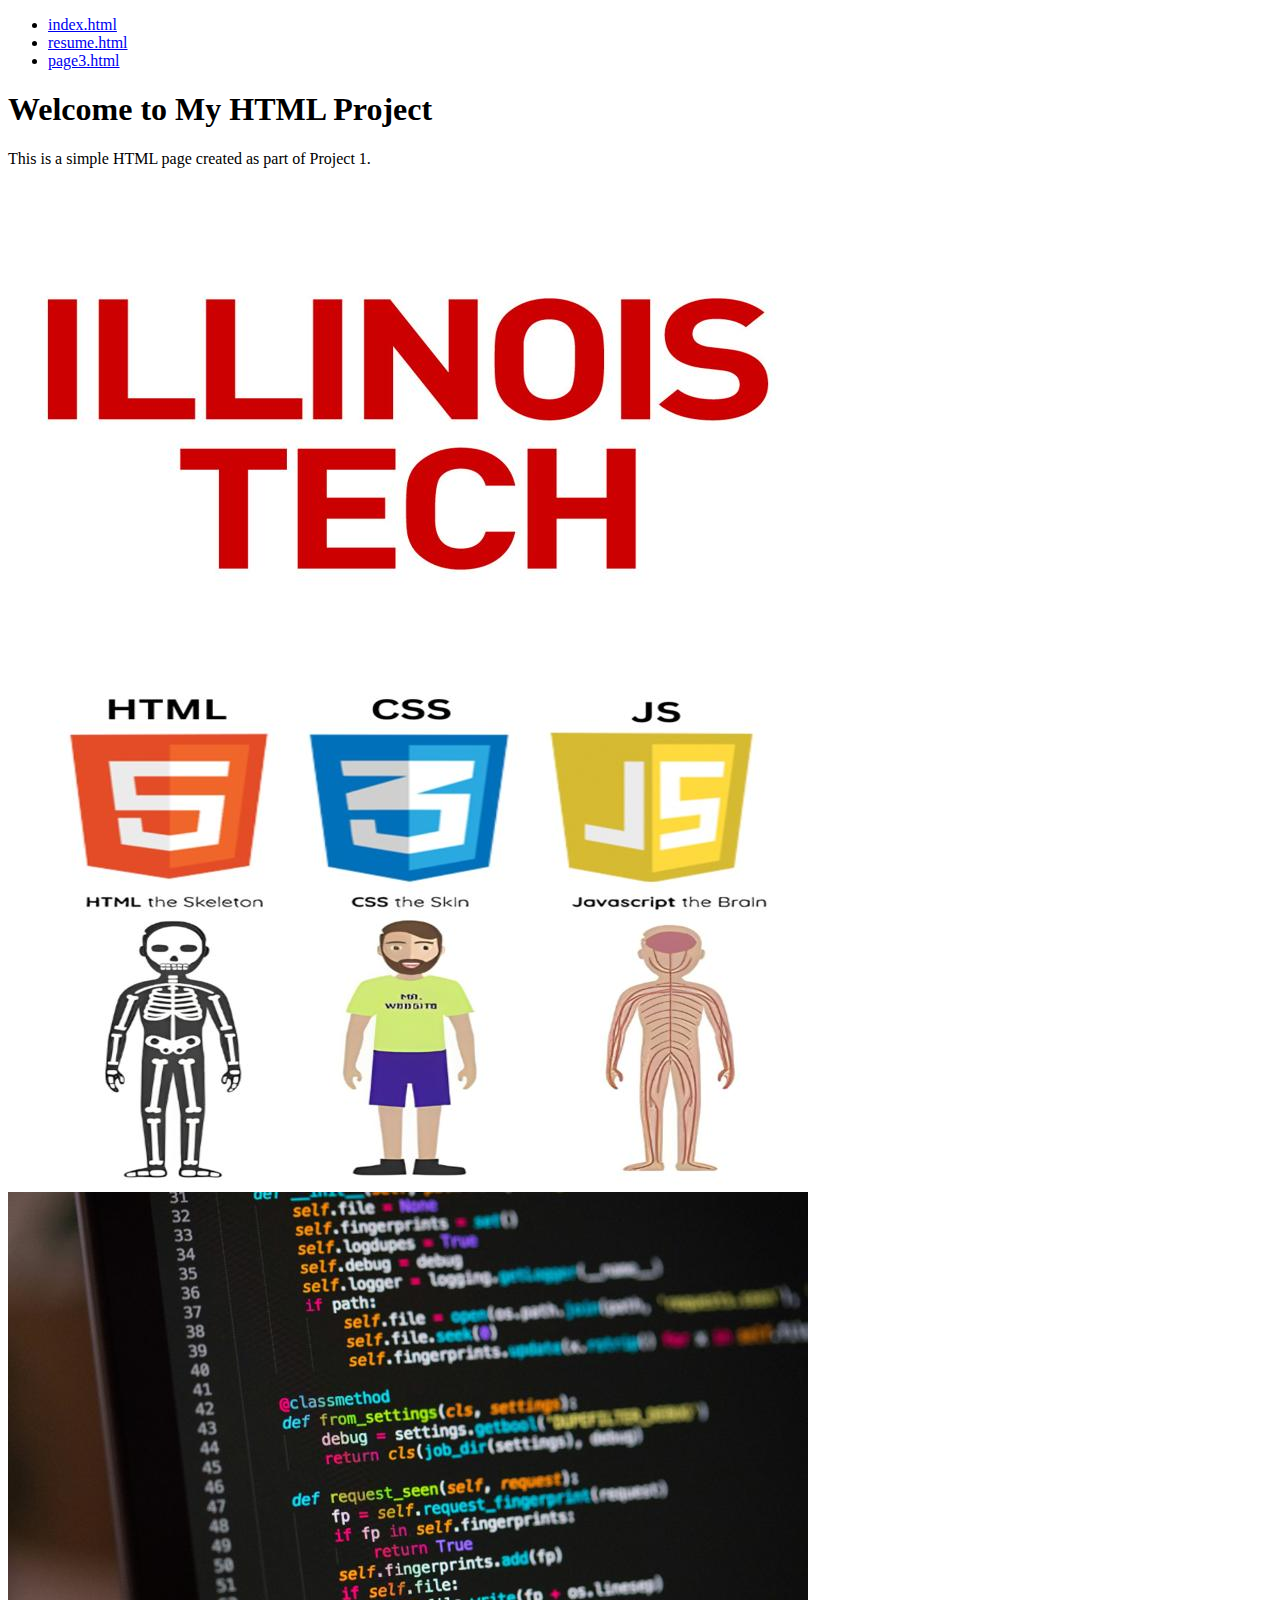
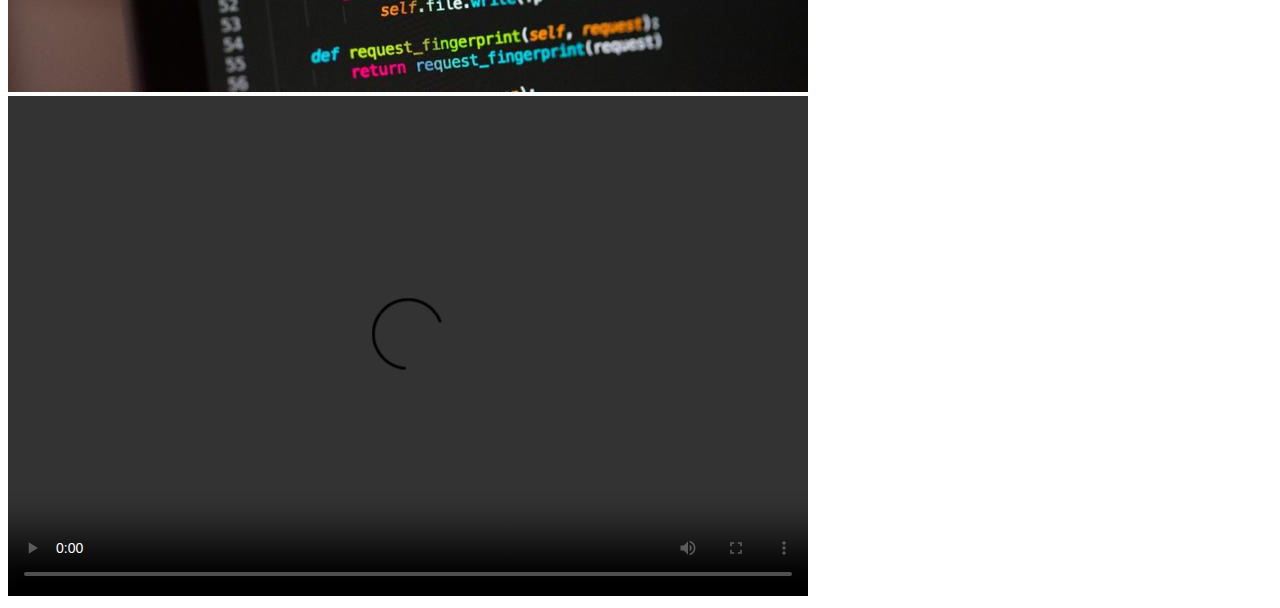
==== index.html @ cf130504 "add all file from project 1" ====
<!DOCTYPE html>
<html lang="en">
<head>
  <meta charset="UTF-8">
  <meta name="viewport" content="width=device-width, initial-scale=1.0">
  <title>Project 1 - Home</title>
</head>
<body>

  <ul>
    <li><a href="index.html">index.html</a></li>
    <li><a href="resume.html">resume.html</a></li>
    <li><a href="page3.html">page3.html</a></li>
  </ul>

  <h1>Welcome to My HTML Project</h1>

  <p>This is a simple HTML page created as part of Project 1.</p>

  <img src="images/image1.jpg" alt="Description of Image 1">
  <img src="images/image2.jpg" alt="Description of Image 2">
  <img src="images/image3.jpg" alt="Description of Image 3">

  <video width="800" height="500" controls>
    <source src="media/sample2.mp4" type="video/mp4">
    Your browser does not support the video tag.
  </video>

</body>
</html>
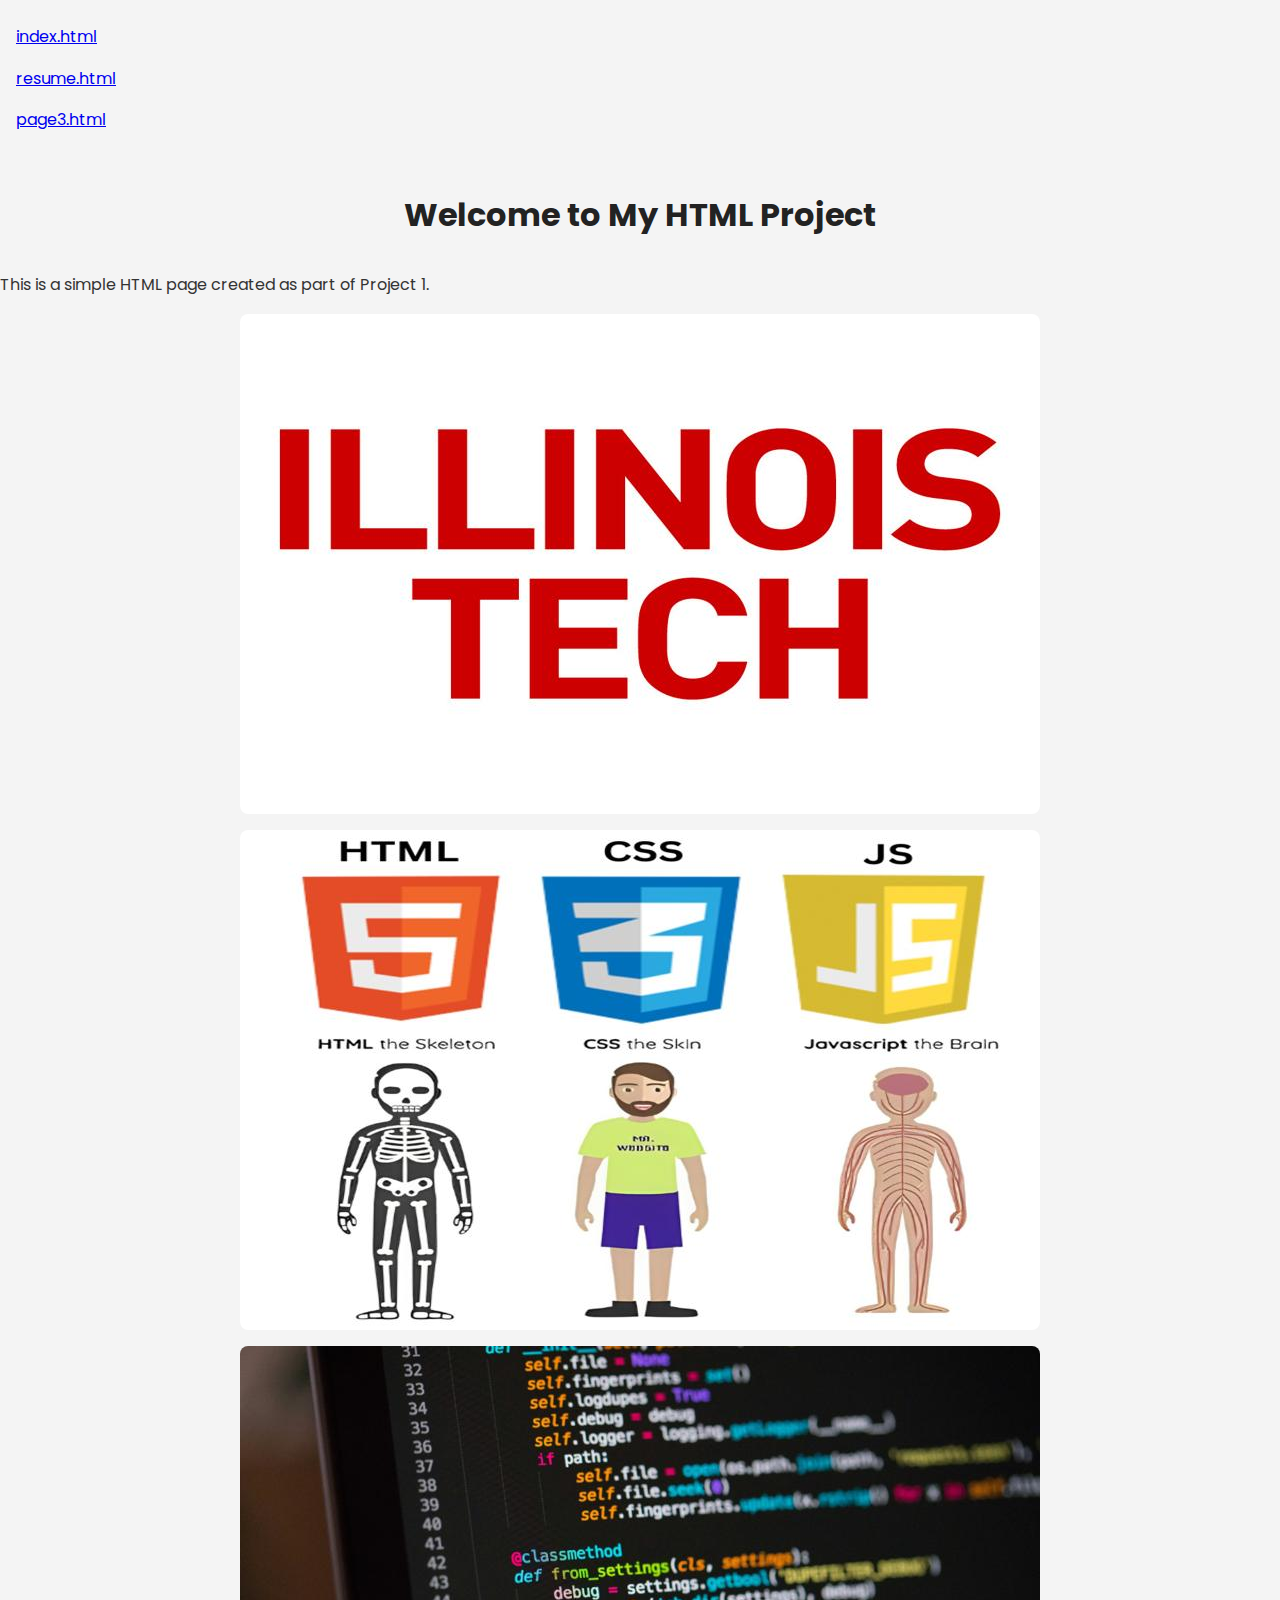
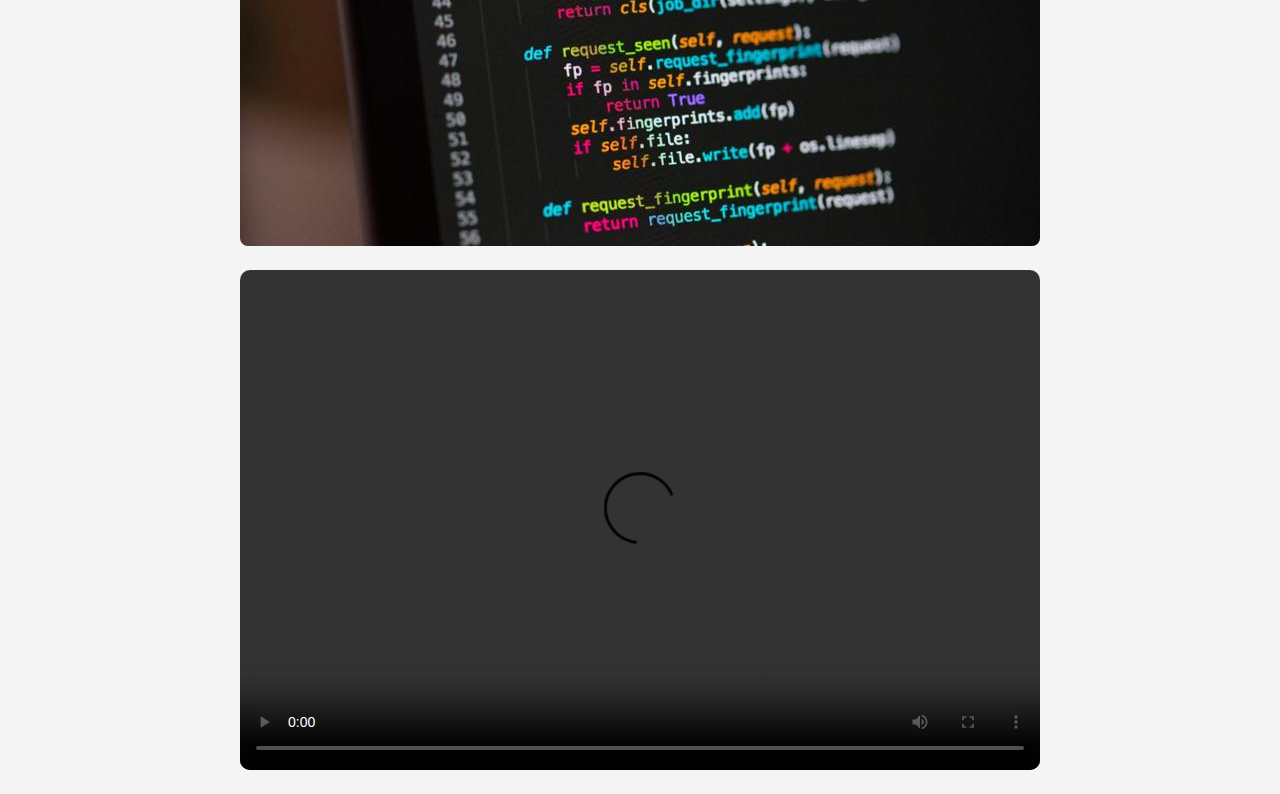
==== commit a112076e: "link css file to html" ====
--- a/index.html
+++ b/index.html
@@ -3,7 +3,9 @@
 <head>
   <meta charset="UTF-8">
   <meta name="viewport" content="width=device-width, initial-scale=1.0">
-  <title>Project 1 - Home</title>
+  <title>Project 2 - Home</title>
+  <link rel="stylesheet" href="css/reset.css">
+  <link rel="stylesheet" href="css/styles.css">
 </head>
 <body>
 
--- a/css/styles.css
+++ b/css/styles.css
@@ -0,0 +1,105 @@
+@import url('https://fonts.googleapis.com/css2?family=Poppins:wght@300;400;600&display=swap');
+
+body {
+  font-family: 'Poppins', sans-serif;
+  font-size: 1rem;
+  background-color: #f4f4f4;
+  color: #333;
+}
+
+nav {
+  background-color: #333;
+  padding: 1rem 0;
+}
+
+nav ul {
+  display: flex;
+  justify-content: center;
+  list-style: none;
+}
+
+nav ul li {
+  margin: 0 1.5rem;
+}
+
+nav ul li a {
+  color: white;
+  text-decoration: none;
+  font-weight: bold;
+  transition: color 0.3s;
+}
+
+nav ul li a:hover {
+  color: #f7b731;
+}
+
+h1 {
+  text-align: center;
+  color: #222;
+  margin: 2rem 0;
+}
+
+.container {
+  width: 80%;
+  margin: 0 auto;
+  padding: 2rem;
+}
+
+img {
+  display: block;
+  max-width: 100%;
+  height: auto;
+  margin: 1rem auto;
+  border-radius: 8px;
+}
+
+video {
+  display: block;
+  width: 100%;
+  max-width: 800px;
+  margin: 1.5rem auto;
+  border-radius: 10px;
+}
+
+audio {
+  display: block;
+  margin: 1.5rem auto;
+}
+
+.resume-container {
+  background: #fff;
+  padding: 2rem;
+  border-radius: 8px;
+  box-shadow: 0 0 10px rgba(0, 0, 0, 0.1);
+}
+
+.resume-container h2 {
+  color: #444;
+  border-bottom: 2px solid #f7b731;
+  padding-bottom: 0.5rem;
+  margin-bottom: 1rem;
+}
+
+ul {
+  padding: 1rem;
+}
+
+ul li {
+  list-style: none;
+  padding: 0.5rem 0;
+}
+
+@media (max-width: 768px) {
+  .container {
+    width: 95%;
+  }
+
+  nav ul {
+    flex-direction: column;
+    align-items: center;
+  }
+
+  nav ul li {
+    margin-bottom: 1rem;
+  }
+}
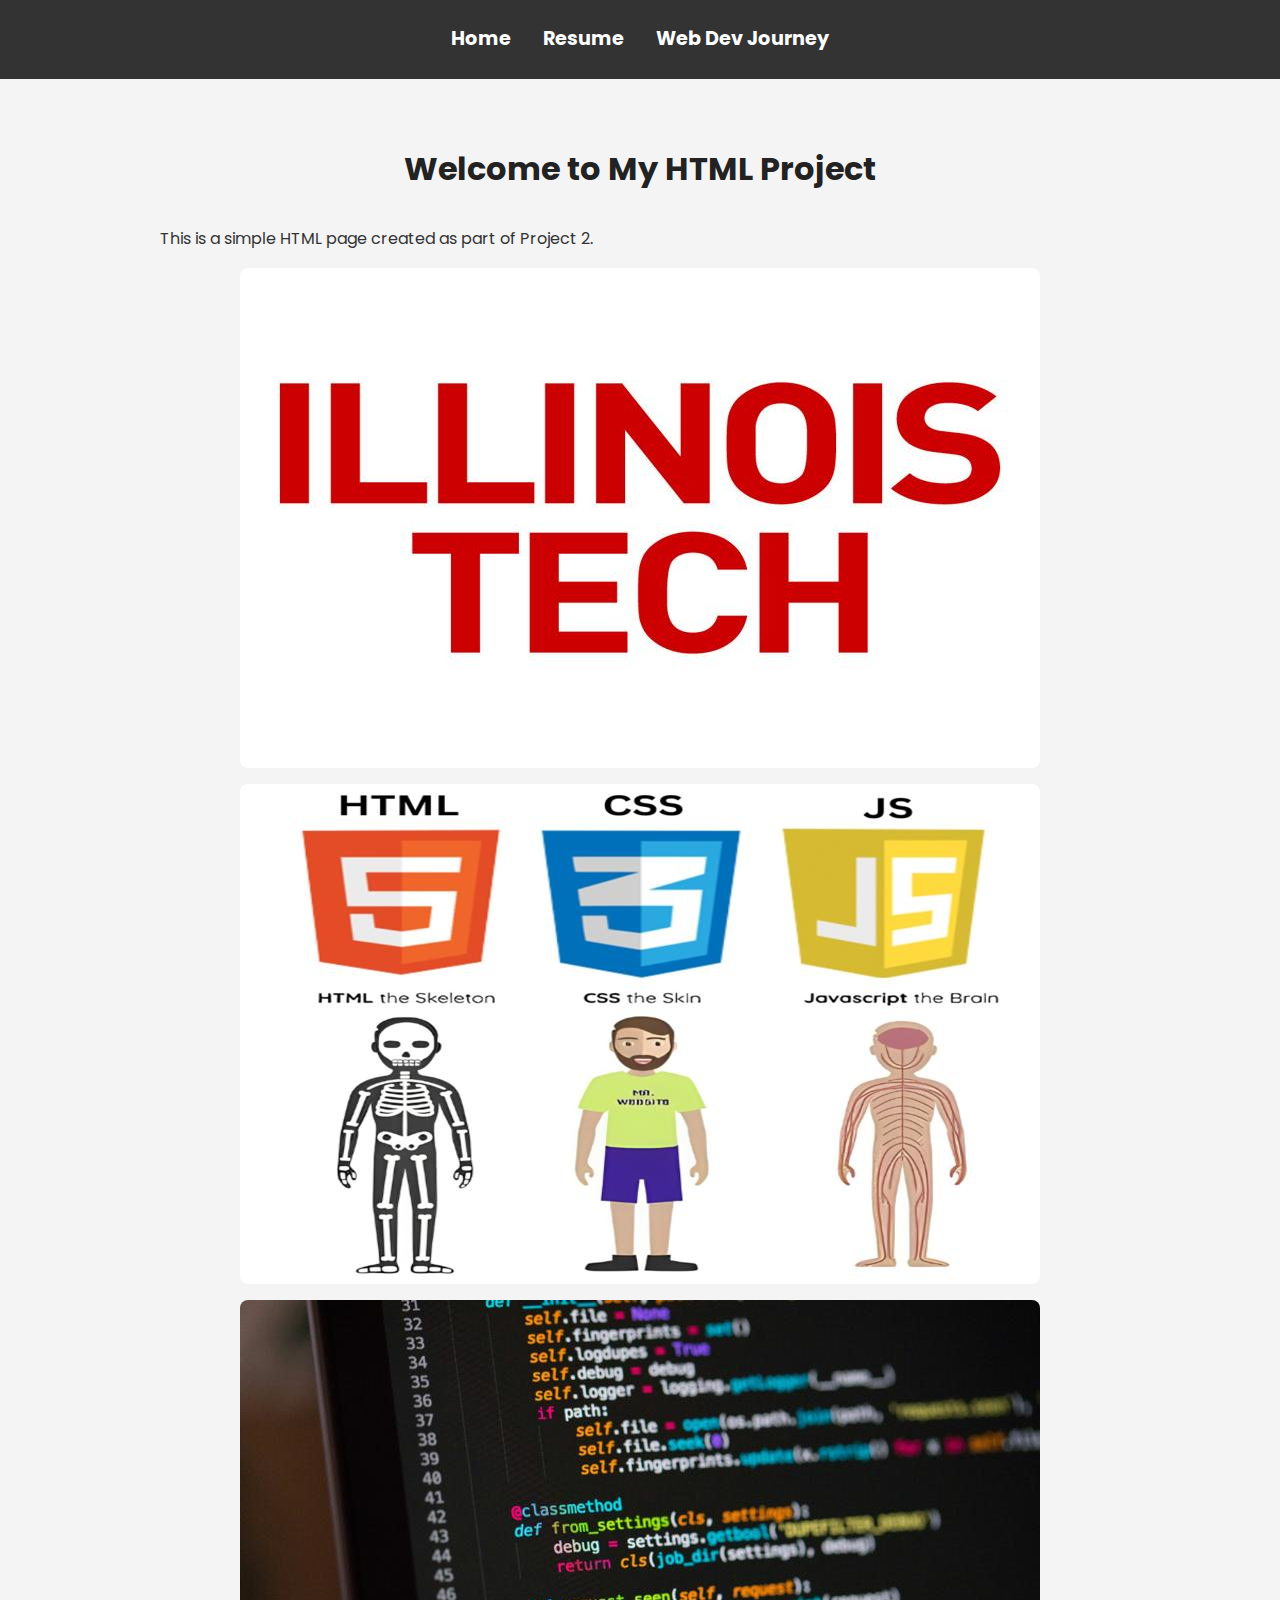
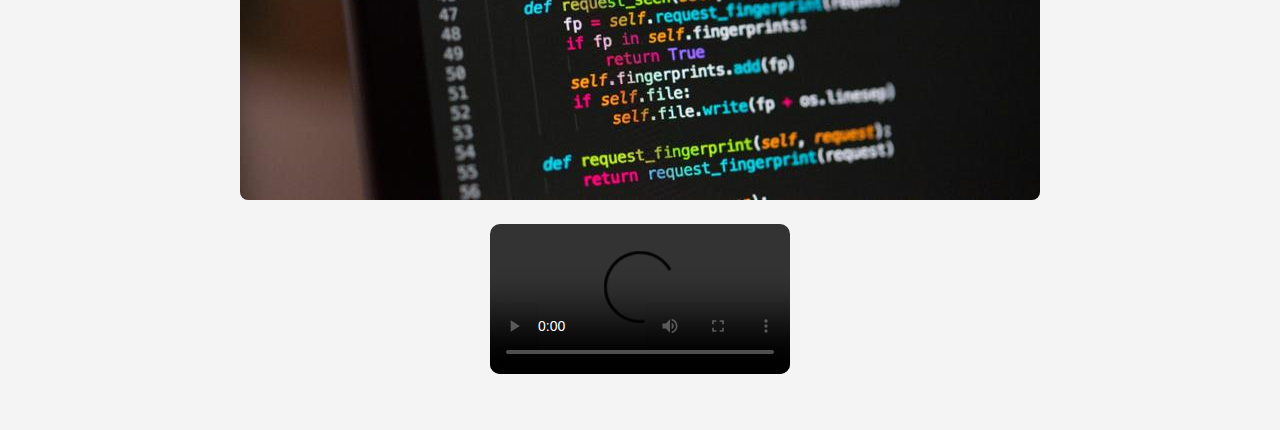
==== commit 4c3b9cae: "update css and html" ====
--- a/index.html
+++ b/index.html
@@ -9,24 +9,27 @@
 </head>
 <body>
 
-  <ul>
-    <li><a href="index.html">index.html</a></li>
-    <li><a href="resume.html">resume.html</a></li>
-    <li><a href="page3.html">page3.html</a></li>
-  </ul>
+  <nav>
+    <ul>
+      <li><a href="index.html">Home</a></li>
+      <li><a href="resume.html">Resume</a></li>
+      <li><a href="page3.html">Web Dev Journey</a></li>
+    </ul>
+  </nav>
 
-  <h1>Welcome to My HTML Project</h1>
+  <div class="container">
+    <h1>Welcome to My HTML Project</h1>
+    <p>This is a simple HTML page created as part of Project 2.</p>
 
-  <p>This is a simple HTML page created as part of Project 1.</p>
+    <img src="images/image1.jpg" alt="Project Image 1">
+    <img src="images/image2.jpg" alt="Project Image 2">
+    <img src="images/image3.jpg" alt="Project Image 3">
 
-  <img src="images/image1.jpg" alt="Description of Image 1">
-  <img src="images/image2.jpg" alt="Description of Image 2">
-  <img src="images/image3.jpg" alt="Description of Image 3">
-
-  <video width="800" height="500" controls>
-    <source src="media/sample2.mp4" type="video/mp4">
-    Your browser does not support the video tag.
-  </video>
+    <video controls>
+      <source src="media/sample2.mp4" type="video/mp4">
+      Your browser does not support the video tag.
+    </video>
+  </div>
 
 </body>
 </html>
--- a/css/styles.css
+++ b/css/styles.css
@@ -7,44 +7,57 @@
   color: #333;
 }
 
+/* Navigation Bar */
 nav {
   background-color: #333;
   padding: 1rem 0;
+  text-align: center;
 }
 
 nav ul {
   display: flex;
   justify-content: center;
   list-style: none;
-}
-
-nav ul li {
-  margin: 0 1.5rem;
+  gap: 2rem;
+  padding: 0;
+  margin: 0;
 }
 
 nav ul li a {
   color: white;
   text-decoration: none;
   font-weight: bold;
-  transition: color 0.3s;
+  font-size: 1.2rem;
+  transition: color 0.3s ease-in-out;
 }
 
 nav ul li a:hover {
   color: #f7b731;
 }
 
+/* Headings */
 h1 {
   text-align: center;
   color: #222;
   margin: 2rem 0;
+  font-size: 2rem;
 }
 
+h2 {
+  color: #333;
+  font-size: 1.5rem;
+  margin: 1rem 0;
+}
+
+/* Containers */
 .container {
   width: 80%;
+  max-width: 1200px;
   margin: 0 auto;
   padding: 2rem;
 }
 
+/* Images & Media */
 img {
   display: block;
   max-width: 100%;
@@ -53,24 +66,21 @@
   border-radius: 8px;
 }
 
-video {
+video, audio {
   display: block;
-  width: 100%;
-  max-width: 800px;
   margin: 1.5rem auto;
+  max-width: 100%;
   border-radius: 10px;
 }
 
-audio {
-  display: block;
-  margin: 1.5rem auto;
-}
-
+/* Resume Page */
 .resume-container {
   background: #fff;
   padding: 2rem;
   border-radius: 8px;
   box-shadow: 0 0 10px rgba(0, 0, 0, 0.1);
+  width: 60%;
+  margin: 0 auto;
 }
 
 .resume-container h2 {
@@ -80,6 +90,7 @@
   margin-bottom: 1rem;
 }
 
+/* Lists */
 ul {
   padding: 1rem;
 }
@@ -89,9 +100,55 @@
   padding: 0.5rem 0;
 }
 
+/* Page 3 - Web Dev Journey */
+.page3-container {
+  background: #f4f4f4;
+  padding: 2rem;
+  border-radius: 10px;
+}
+
+.page3-container h2 {
+  color: white;
+  text-align: center;
+  font-size: 1.8rem;
+}
+
+/* Fixed Width Section */
+.fixed-width {
+  width: 900px;
+  margin: 2rem auto;
+  padding: 1rem;
+  background-color: white;
+  border-radius: 8px;
+  box-shadow: 0 0 10px rgba(0, 0, 0, 0.1);
+}
+
+/* Responsive Design */
+@media (max-width: 1024px) {
+  .container {
+    width: 90%;
+  }
+
+  .resume-container {
+    width: 75%;
+  }
+
+  .fixed-width {
+    width: 75%;
+  }
+}
+
 @media (max-width: 768px) {
   .container {
     width: 95%;
+  }
+
+  .resume-container {
+    width: 90%;
+  }
+
+  .fixed-width {
+    width: 90%;
   }
 
   nav ul {
